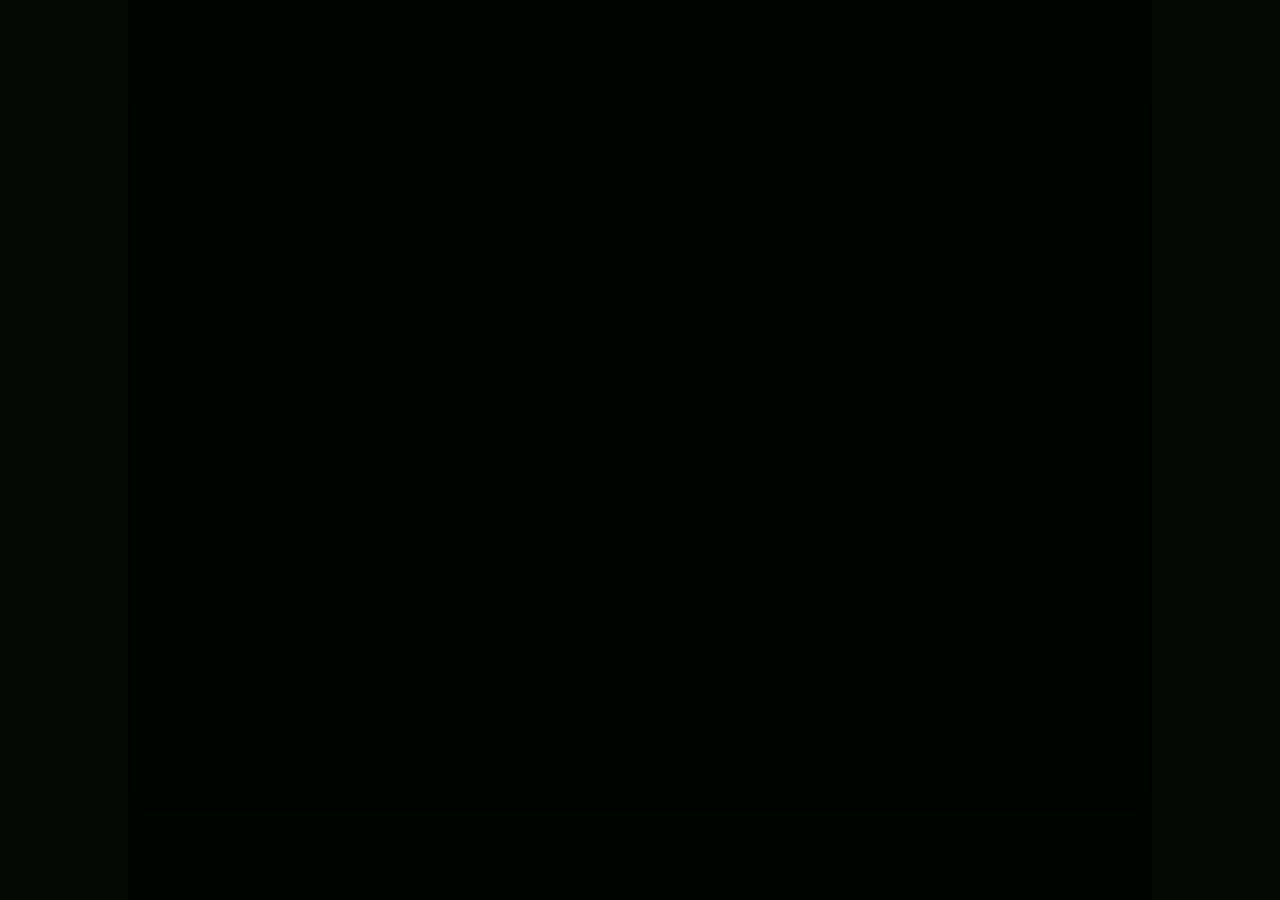
==== test/index.html @ ca5ef91a "started a test so terra can see it but its not on the main site yet" ====
<!DOCTYPE html>
<html lang="en">
<head>
    <meta charset="UTF-8">
    <meta name="viewport" content="width=device-width, initial-scale=1.0">
    <title>Stan's Portfolio</title>
    <link rel="stylesheet" href="../css/style.css">
    <script src="../js/script.js"></script>
</head>
<body>
    <div id="StartFrame">
        
    </div>
</body>
</html>
---- css/style.css ----
html, body {
    height: 100%;
    margin: 0;
    background-color: rgba(0, 5, 0, 0.98);
    display: flex;
    align-items: center;
    justify-content: center;
    overflow: hidden;
}

#StartFrame {
    background-color: rgba(0, 5, 0, 0.98);
    width: 80vw;
    height: 80vh;
    border-radius: 20px;
    border: 2.5px solid black;
    box-sizing: border-box;
}
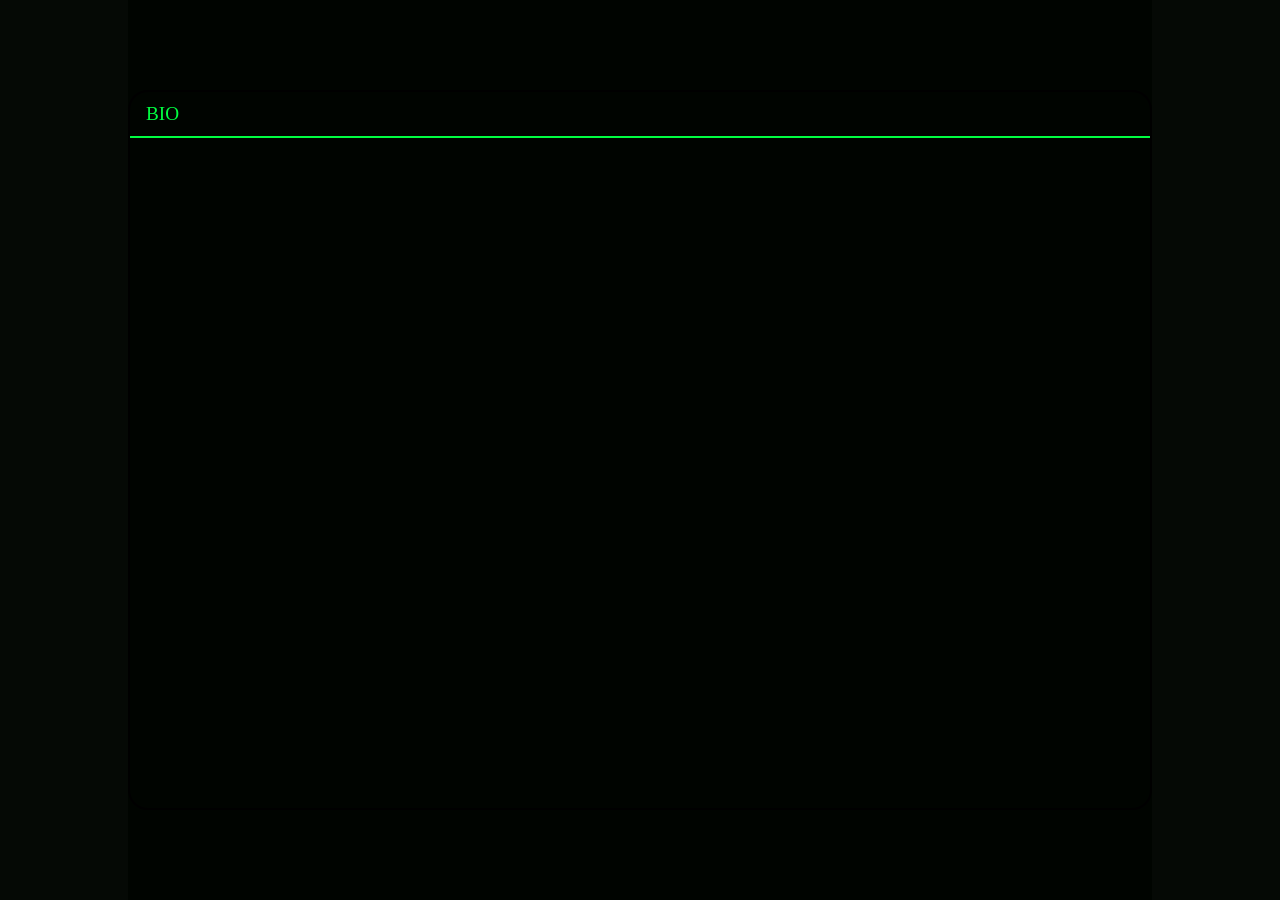
==== commit b4e6ca99: "added header. (i know its not much but im done for today)" ====
--- a/test/index.html
+++ b/test/index.html
@@ -9,7 +9,9 @@
 </head>
 <body>
     <div id="StartFrame">
-        
+        <div id="MenuBar">
+            <button id="Button-Bio" class="Menu-Button">BIO</button>
+        </div>
     </div>
 </body>
 </html>
--- a/css/style.css
+++ b/css/style.css
@@ -15,4 +15,23 @@
     border-radius: 20px;
     border: 2.5px solid black;
     box-sizing: border-box;
+}
+
+#MenuBar {
+    padding: 10px;
+    border-bottom: 2px solid #00ff41;
+}
+
+.Menu-Button{
+    background: transparent;
+    color: #00ff41;
+    border: none;
+    font-family: inherit;
+    font-size: 1.2em;
+    cursor: pointer;
+}
+
+.Menu-Button:hover {
+    background-color: #00ff41;
+    color: #000000;
 }
